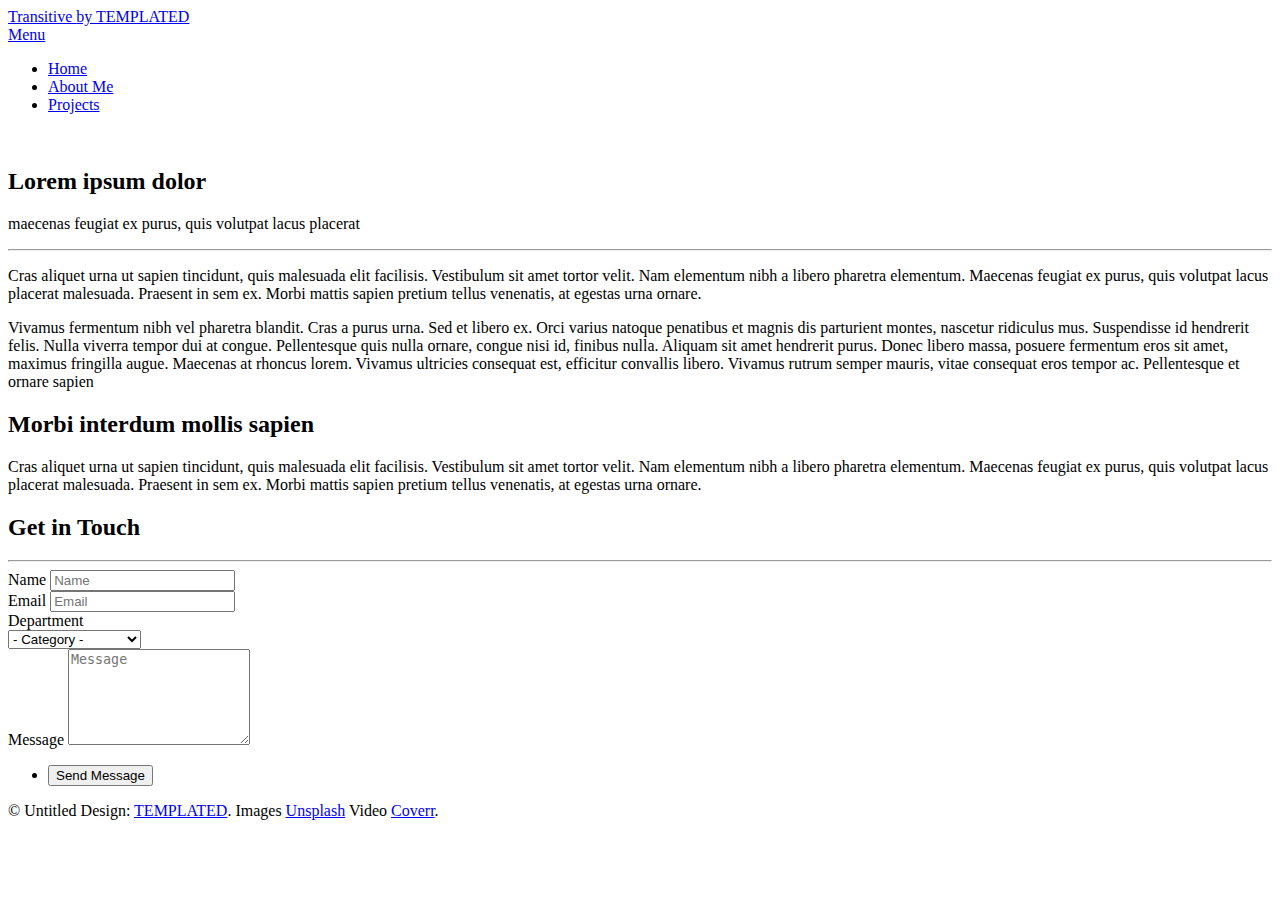
==== aboutme.html @ a663eebe "Update" ====
<!DOCTYPE HTML>
<!--
	Transitive by TEMPLATED
	templated.co @templatedco
	Released for free under the Creative Commons Attribution 3.0 license (templated.co/license)
-->
<html>
	<head>
		<title>Generic - Transitive by TEMPLATED</title>
		<meta charset="utf-8" />
		<meta name="viewport" content="width=device-width, initial-scale=1" />
		<link rel="stylesheet" href="assets/css/main.css" />
	</head>
	<body class="subpage">

		<!-- Header -->
			<header id="header">
				<div class="logo"><a href="index.html">Transitive <span>by TEMPLATED</span></a></div>
				<a href="#menu" class="toggle"><span>Menu</span></a>
			</header>

		<!-- Nav -->
			<nav id="menu">
				<ul class="links">
					<li><a href="index.html">Home</a></li>
					<li><a href="aboutme.html">About Me </a></li>
					<li><a href="projects.html">Projects</a></li>
				</ul>
			</nav>

		<!-- One -->
			<section id="one" class="wrapper style2">
				<div class="inner">
					<div class="box">
						<div class="image fit">
							<img src="images/pic01.jpg" alt="" />
						</div>
						<div class="content">
							<header class="align-center">
								<h2>Lorem ipsum dolor</h2>
								<p>maecenas feugiat ex purus, quis volutpat lacus placerat</p>
							</header>
							<hr />
							<p> Cras aliquet urna ut sapien tincidunt, quis malesuada elit facilisis. Vestibulum sit amet tortor velit. Nam elementum nibh a libero pharetra elementum. Maecenas feugiat ex purus, quis volutpat lacus placerat malesuada. Praesent in sem ex. Morbi mattis sapien pretium tellus venenatis, at egestas urna ornare.</p>
							<p>Vivamus fermentum nibh vel pharetra blandit. Cras a purus urna. Sed et libero ex. Orci varius natoque penatibus et magnis dis parturient montes, nascetur ridiculus mus. Suspendisse id hendrerit felis. Nulla viverra tempor dui at congue. Pellentesque quis nulla ornare, congue nisi id, finibus nulla. Aliquam sit amet hendrerit purus. Donec libero massa, posuere fermentum eros sit amet, maximus fringilla augue. Maecenas at rhoncus lorem. Vivamus ultricies consequat est, efficitur convallis libero. Vivamus rutrum semper mauris, vitae consequat eros tempor ac. Pellentesque et ornare sapien</p>
						</div>
					</div>
				</div>
			</section>

		<!-- Four -->
			<section id="four" class="wrapper style3">
				<div class="inner">

					<header class="align-center">
						<h2>Morbi interdum mollis sapien</h2>
						<p>Cras aliquet urna ut sapien tincidunt, quis malesuada elit facilisis. Vestibulum sit amet tortor velit. Nam elementum nibh a libero pharetra elementum. Maecenas feugiat ex purus, quis volutpat lacus placerat malesuada. Praesent in sem ex. Morbi mattis sapien pretium tellus venenatis, at egestas urna ornare.</p>
					</header>

				</div>
			</section>

		<!-- Footer -->
			<footer id="footer" class="wrapper">
				<div class="inner">
					<section>
						<div class="box">
							<div class="content">
								<h2 class="align-center">Get in Touch</h2>
								<hr />
								<form action="#" method="post">
									<div class="field half first">
										<label for="name">Name</label>
										<input name="name" id="name" type="text" placeholder="Name">
									</div>
									<div class="field half">
										<label for="email">Email</label>
										<input name="email" id="email" type="email" placeholder="Email">
									</div>
									<div class="field">
										<label for="dept">Department</label>
										<div class="select-wrapper">
											<select name="dept" id="dept">
												<option value="">- Category -</option>
												<option value="1">Manufacturing</option>
												<option value="1">Shipping</option>
												<option value="1">Administration</option>
												<option value="1">Human Resources</option>
											</select>
										</div>
									</div>
									<div class="field">
										<label for="message">Message</label>
										<textarea name="message" id="message" rows="6" placeholder="Message"></textarea>
									</div>
									<ul class="actions align-center">
										<li><input value="Send Message" class="button special" type="submit"></li>
									</ul>
								</form>
							</div>
						</div>
					</section>
					<div class="copyright">
						&copy; Untitled Design: <a href="https://templated.co/">TEMPLATED</a>. Images <a href="https://unsplash.com/">Unsplash</a> Video <a href="http://coverr.co/">Coverr</a>.
					</div>
				</div>
			</footer>

		<!-- Scripts -->
			<script src="assets/js/jquery.min.js"></script>
			<script src="assets/js/jquery.scrolly.min.js"></script>
			<script src="assets/js/jquery.scrollex.min.js"></script>
			<script src="assets/js/skel.min.js"></script>
			<script src="assets/js/util.js"></script>
			<script src="assets/js/main.js"></script>

	</body>
</html>
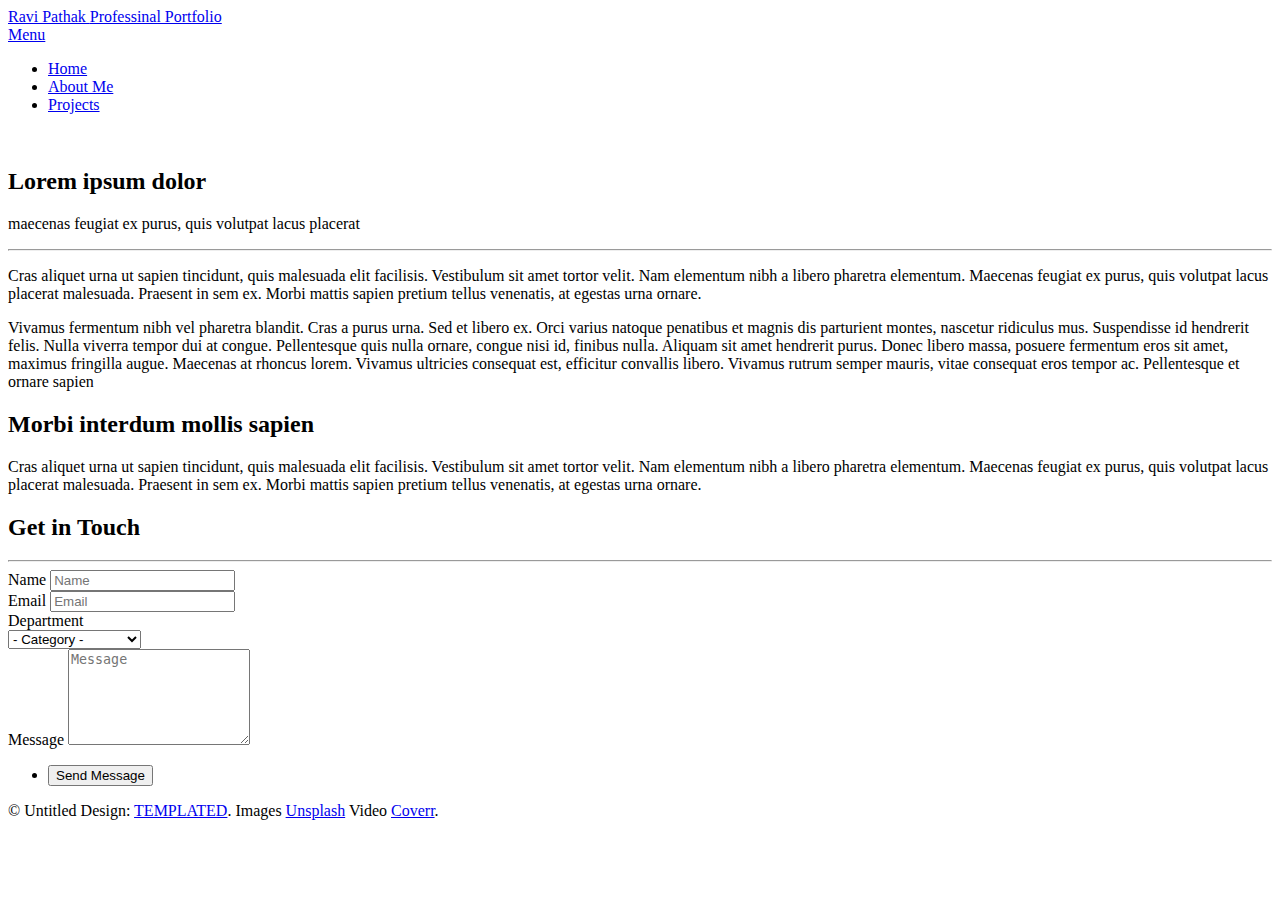
==== commit 76008f04: "Update" ====
--- a/aboutme.html
+++ b/aboutme.html
@@ -6,7 +6,7 @@
 -->
 <html>
 	<head>
-		<title>Generic - Transitive by TEMPLATED</title>
+		<title>Ravi Pathak | About Me</title>
 		<meta charset="utf-8" />
 		<meta name="viewport" content="width=device-width, initial-scale=1" />
 		<link rel="stylesheet" href="assets/css/main.css" />
@@ -15,7 +15,7 @@
 
 		<!-- Header -->
 			<header id="header">
-				<div class="logo"><a href="index.html">Transitive <span>by TEMPLATED</span></a></div>
+				<div class="logo"><a href="index.html">Ravi Pathak <span>Professinal Portfolio</span></a></div>
 				<a href="#menu" class="toggle"><span>Menu</span></a>
 			</header>
 
